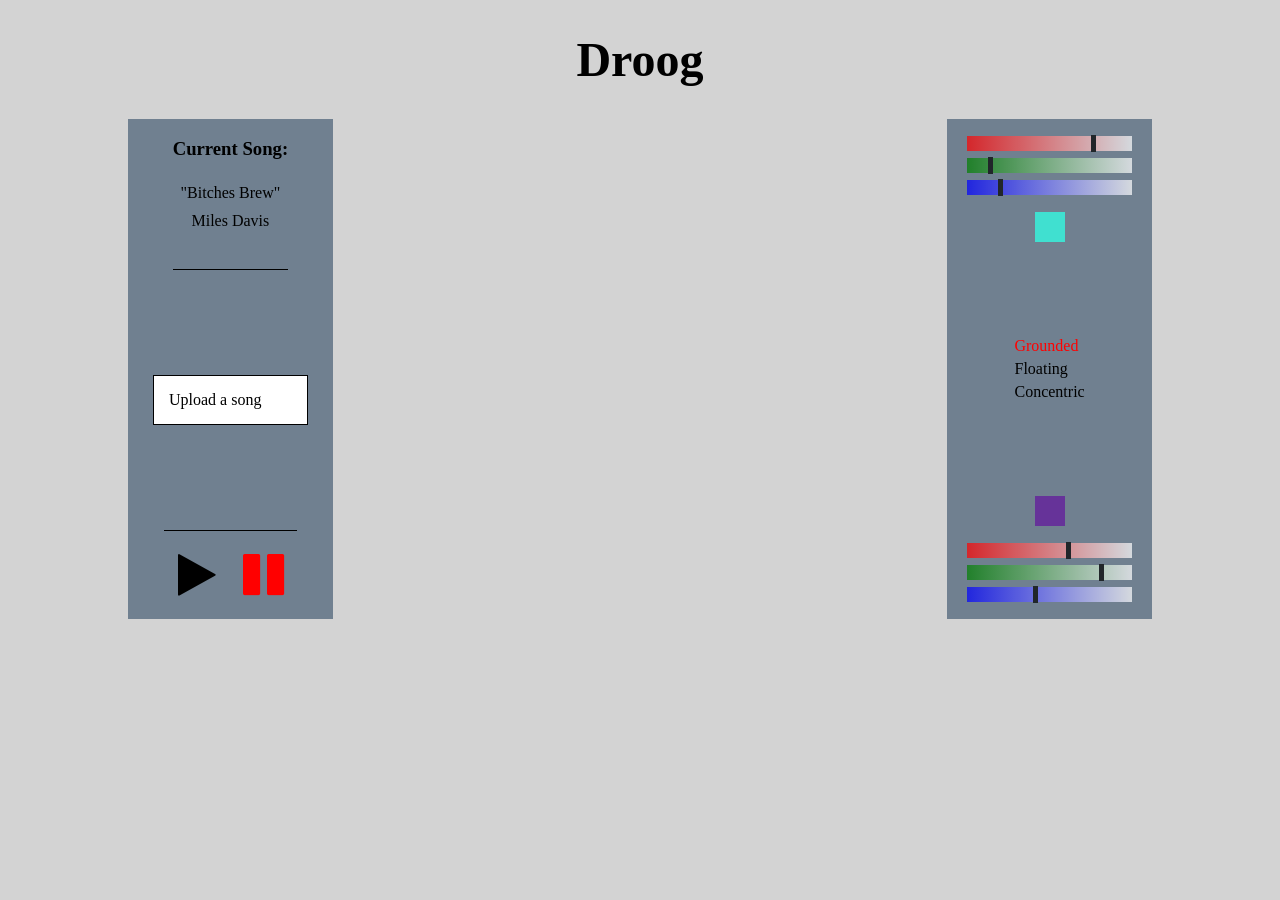
==== Droog/index.html @ 55fc2099 "Add droog" ====
<!DOCTYPE html>
<html>
  <head>
    <meta charset="utf-8">
    <script type="text/javascript" src="./lib/bundle.js"></script>

    <link rel="stylesheet" href="./css/index.css">
    <link rel="shortcut icon" href="./favicon.ico" type="image/x-icon">
    <link href="https://maxcdn.bootstrapcdn.com/font-awesome/4.6.3/css/font-awesome.min.css" rel="stylesheet" integrity="sha384-T8Gy5hrqNKT+hzMclPo118YTQO6cYprQmhrYwIiQ/3axmI1hQomh7Ud2hPOy8SP1" crossorigin="anonymous">

    <title>Droog</title>
  </head>
  <body>
    <h1>Droog</h1>

    <section id="main">
      <div id="controls">
        <div id="song-info">
          <h3>Current Song:</h3>
          <p id="song-title">"Bitches Brew"</p>
          <p id="song-artist">Miles Davis</p>
        </div>

        <div id="upload-button">
          <input
            id="song-file"
            type="file"/>
          <label for="song-file">Upload a song</label>
        </div>

        <div id="play-controls">
          <div>
            <i class="fa fa-play" aria-hidden="true"></i>
          </div>

          <div>
            <i class="fa fa-pause purple" aria-hidden="true"></i>
          </div>
        </div>
      </div>

      <div id="display">
        <section id="outer-bar">
          <section class="little-bar">
          </section>
        </section>
      </div>

      <div id="customizer">
        <div class="color-picker" id="top">
          <ul>
            <li class="red">
              <div class="color-mark" id="top-red"></div>
            </li>

            <li class="green">
              <div class="color-mark" id="top-green"></div>
            </li>

            <li class="blue">
              <div class="color-mark" id="top-blue"></div>
            </li>
          </ul>

          <div id="top-sample">
          </div>
        </div>

        <div id="form-select">
          <p class="selected" id="osc">Grounded</p>
          <p id="cent">Floating</p>
          <p id="conc">Concentric</p>
        </div>

        <div class="color-picker" id="bottom">
          <div id="bottom-sample">
          </div>

          <ul>
            <li class="red">
              <div class="color-mark" id="bottom-red"></div>
            </li>

            <li class="green">
              <div class="color-mark" id="bottom-green"></div>
            </li>

            <li class="blue">
              <div class="color-mark" id="bottom-blue"></div>
            </li>
          </ul>
        </div>
      </div>
    </section>

    <audio id="audio" src="./assets/Bitches_Brew.mp3"/>
  </body>
</html>
---- Droog/css/index.css ----
body {
  display: flex;
  flex-direction: column;
  align-items: center;
  font-family: "Futura";
  margin: 0px;
  background-color: lightgray;
}

h1 {
  font-size: 48px;
}

p {
  margin: 5px;
}

li {
  list-style-type: none;
}

ul {
  margin: 10px 0px;
  padding: 0px;
}

#main {
  display: flex;
  flex-direction: row;
  width: 80%;
  height: 500px;
  /*border: 1px solid black;*/

  --bottom-red: 102;
  --bottom-green: 51;
  --bottom-blue: 153;

  --top-red: 64;
  --top-green: 224;
  --top-blue: 208;
}

#display {
  width: 60%;
}

#controls {
  width: 20%;
  display: flex;
  flex-direction: column;
  justify-content: space-between;
  background-color: slategray;
}

#customizer {
  width: 20%;
}

#song-info {
  display: flex;
  flex-direction: column;
  align-items: center;
  align-self: center;
  height: 30%;
  border-bottom: 1px solid black;
}

#play-controls {
  display: flex;
  flex-direction: row;
  justify-content: space-between;
  width: 65%;
  align-self: center;
  border-top: 1px solid black;
}

#play-controls div {
  width: 50%;
  display: flex;
  flex-direction: row;
  justify-content: center;
  align-items: center;
}

#play-controls i {
  font-size: 3em;
  margin: 20px;
  cursor: pointer;
}

#play-controls i:hover {
  opacity: 0.7;
}

#play-controls i:active {
  font-size: 2.5em;
}

/*.fa-play {
  margin-right: 0px;
}

.fa-pause {
  margin-left: 0px;
}*/

#song-file {
  display: none;
}

#upload-button {
  width: 60%;
  align-self: center;
  padding: 15px;
  cursor: pointer;
  border: 1px solid black;
  background-color: white;
}

#upload-button label {
  cursor: inherit;
}

#customizer {
  display: flex;
  flex-direction: column;
  align-items: center;
  justify-content: space-between;
  background-color: slategray;
}

.color-picker {
  display: flex;
  flex-direction: column;
  align-items: center;
  width: 100%;
}

.color-picker ul {
  width: 100%;
}

.color-picker li {
  height: 15px;
  margin: 7px 20px;
  opacity: 0.7;
  display: flex;
  flex-direction: row;
  align-items: center;
}

.color-mark {
  height: 17px;
  width: 5px;
  background-color: black;
}

.red {
  background: linear-gradient(to right, red, white);
}

.green {
  background: linear-gradient(to right, green, white);
}

.blue {
  background: linear-gradient(to right, blue, white);
}

#top-sample {
  width: 30px;
  height: 30px;
  background-color: rgb(var(--top-red), var(--top-green), var(--top-blue));
}

#bottom-sample {
  width: 30px;
  height: 30px;
  background-color: rgb(var(--bottom-red), var(--bottom-green), var(--bottom-blue));
}

#form-select p {
  cursor: pointer;
}

.selected {
  color: red;
}

.little-bar {
  border-radius: 50%;
  display: flex;
  justify-content: space-around;
  align-items: center;
  border: 1px solid rgb(var(--bottom-red), var(--bottom-green), var(--bottom-blue));
}

#outer-bar div {
  border: none;
  background: linear-gradient(0deg, rgb(var(--bottom-red), var(--bottom-green), var(--bottom-blue)), rgb(var(--top-red), var(--top-green), var(--top-blue)));
  width: 2px;
}

#display {
  display: flex;
  flex-direction: row;
  justify-content: space-around;
  align-items: flex-end;
}

#outer-bar {
  display: flex;
  flex-direction: row;
  justify-content: flex-end;
  align-items: flex-end;
}
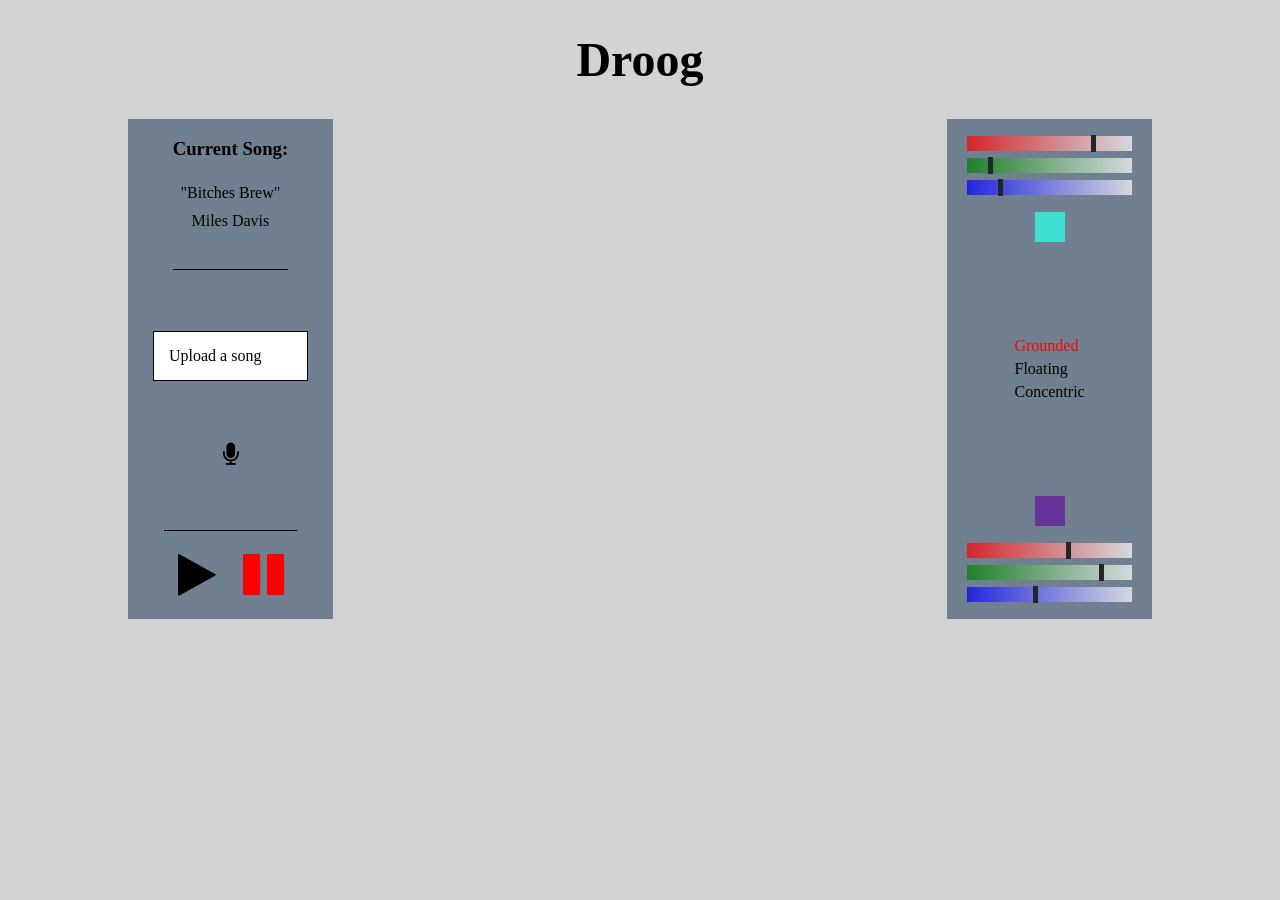
==== commit 2a358fc1: "Update Droog" ====
--- a/Droog/index.html
+++ b/Droog/index.html
@@ -28,13 +28,17 @@
           <label for="song-file">Upload a song</label>
         </div>
 
+        <div id="microphone">
+          <i class="fa fa-microphone" aria-hidden="true"></i>
+        </div>
+
         <div id="play-controls">
           <div>
             <i class="fa fa-play" aria-hidden="true"></i>
           </div>
 
           <div>
-            <i class="fa fa-pause purple" aria-hidden="true"></i>
+            <i class="fa fa-pause" aria-hidden="true"></i>
           </div>
         </div>
       </div>
--- a/Droog/css/index.css
+++ b/Droog/css/index.css
@@ -29,7 +29,6 @@
   flex-direction: row;
   width: 80%;
   height: 500px;
-  /*border: 1px solid black;*/
 
   --bottom-red: 102;
   --bottom-green: 51;
@@ -214,3 +213,13 @@
   justify-content: flex-end;
   align-items: flex-end;
 }
+
+#microphone {
+  align-self: center;
+  font-size: 1.5em;
+  cursor: pointer;
+}
+
+#microphone:hover {
+  opacity: 0.7;
+}
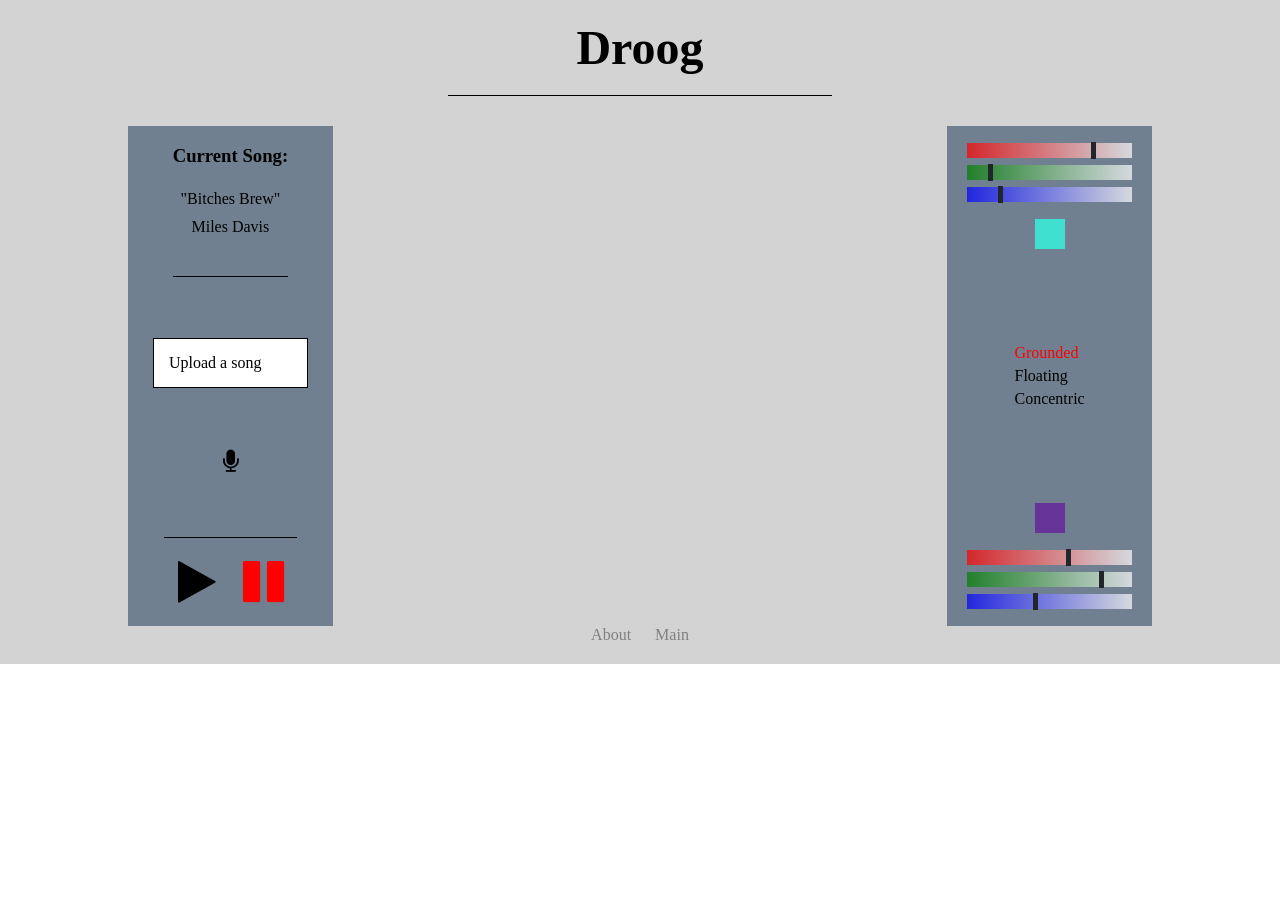
==== commit 25a2bc3d: "Update Droog" ====
--- a/Droog/index.html
+++ b/Droog/index.html
@@ -11,8 +11,13 @@
     <title>Droog</title>
   </head>
   <body>
+    <div class="modal" id="about">
+      <p>There was me, that is Alex, and my three droogs, that is Pete, Georgie, and Dim, and we sat in the Korova Milkbar trying to make up our rassoodocks what to do with the evening.</p>
+    </div>
+    <section id="body-content">
     <h1>Droog</h1>
 
+    <div id="underline"></div>
     <section id="main">
       <div id="controls">
         <div id="song-info">
@@ -97,6 +102,12 @@
       </div>
     </section>
 
-    <audio id="audio" src="./assets/Bitches_Brew.mp3"/>
+    <audio id="audio" src="./assets/Bitches_Brew.mp3"></audio>
+    <div id="footer">
+      <a href="#" id="about-link">About</a>
+      <a href="http://gabrielice.com">Main</a>
+    </div>
+    </section>
   </body>
+
 </html>
--- a/Droog/css/index.css
+++ b/Droog/css/index.css
@@ -1,14 +1,20 @@
 body {
-  display: flex;
-  flex-direction: column;
-  align-items: center;
+  margin: 0px;
   font-family: "Futura";
+}
+
+#body-content {
+  display: flex;
+  flex-direction: column;
+  align-items: center;
   margin: 0px;
   background-color: lightgray;
 }
 
 h1 {
   font-size: 48px;
+  margin-bottom: 20px;
+  margin-top: 20px;
 }
 
 p {
@@ -24,6 +30,55 @@
   padding: 0px;
 }
 
+.modal {
+  display: none;
+  position: fixed;
+  opacity: 1;
+  z-index: 2;
+  border: 1px solid black;
+  background-color: white;
+  left: 50%;
+  top: 50%;
+  transform: translate(-50%, -50%);
+  height: 50%;
+  width: 25%;
+  flex-direction: column;
+  justify-content: space-around;
+}
+
+.modal p {
+  margin: 30px;
+}
+
+@keyframes widen {
+  from {
+    width: 0%;
+  }
+
+  to {
+    width: 30%;
+  }
+}
+
+@keyframes fadein {
+  from {
+    opacity: 0;
+  }
+
+  to {
+    opacity: 1;
+  }
+}
+
+#underline {
+  height: 1px;
+  background-color: black;
+  width: 30%;
+  margin-bottom: 30px;
+  animation-duration: 4s;
+  animation-name: widen;
+}
+
 #main {
   display: flex;
   flex-direction: row;
@@ -37,6 +92,9 @@
   --top-red: 64;
   --top-green: 224;
   --top-blue: 208;
+
+  animation-name: fadein;
+  animation-duration: 3s;
 }
 
 #display {
@@ -223,3 +281,13 @@
 #microphone:hover {
   opacity: 0.7;
 }
+
+#footer {
+  margin-bottom: 20px;
+}
+
+#footer a {
+  text-decoration: none;
+  margin: 10px;
+  color: gray;
+}
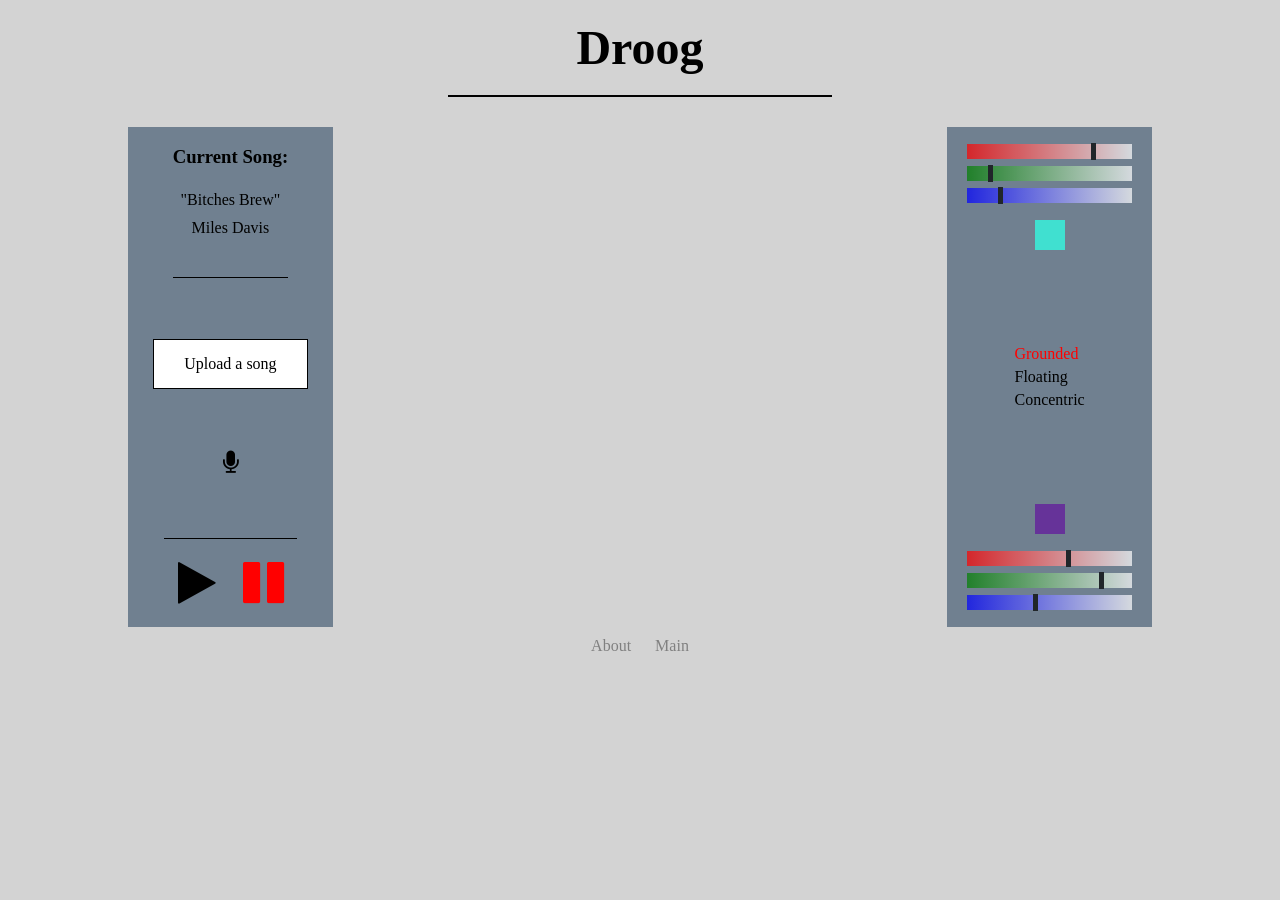
==== commit 7939eacc: "Update droog yet again" ====
--- a/Droog/index.html
+++ b/Droog/index.html
@@ -12,12 +12,17 @@
   </head>
   <body>
     <div class="modal" id="about">
-      <p>There was me, that is Alex, and my three droogs, that is Pete, Georgie, and Dim, and we sat in the Korova Milkbar trying to make up our rassoodocks what to do with the evening.</p>
+      <h2>Droog</h2>
+      <p><i>"There was me, that is Alex, and my three droogs, that is Pete, Georgie, and Dim, and we sat in the Korova Milkbar trying to make up our rassoodocks what to do with the evening."</i></p>
+      <p>Droog is a customizable audio visualizer which can generate two types of wave representations for both uploaded audio files and user microphone input. Feel free to try it out on either the preloaded sample track or any mp3 file of your choosing. Click "about" below to return to this window at any time.</p>
+      <a href="#">Close</a>
     </div>
     <section id="body-content">
-    <h1>Droog</h1>
+    <h1 id="masthead">Droog</h1>
 
-    <div id="underline"></div>
+    <div id="underline">
+      <div id="progress-bar"></div>
+    </div>
     <section id="main">
       <div id="controls">
         <div id="song-info">
--- a/Droog/css/index.css
+++ b/Droog/css/index.css
@@ -1,6 +1,7 @@
 body {
   margin: 0px;
   font-family: "Futura";
+  background-color: lightgray;
 }
 
 #body-content {
@@ -8,7 +9,6 @@
   flex-direction: column;
   align-items: center;
   margin: 0px;
-  background-color: lightgray;
 }
 
 h1 {
@@ -40,14 +40,26 @@
   left: 50%;
   top: 50%;
   transform: translate(-50%, -50%);
-  height: 50%;
-  width: 25%;
-  flex-direction: column;
-  justify-content: space-around;
+  height: 70%;
+  width: 35%;
+  flex-direction: column;
+}
+
+.modal h2 {
+  align-self: center;
+  margin-top: 50px;
+  border-bottom: 1px solid gray;
 }
 
 .modal p {
-  margin: 30px;
+  margin: 20px 30px;
+}
+
+.modal a {
+  text-decoration: none;
+  align-self: center;
+  font-size: 12px;
+  margin-top: 20px;
 }
 
 @keyframes widen {
@@ -71,12 +83,18 @@
 }
 
 #underline {
-  height: 1px;
+  height: 2px;
   background-color: black;
   width: 30%;
   margin-bottom: 30px;
   animation-duration: 4s;
   animation-name: widen;
+  display: flex;
+  flex-direction: row;
+}
+
+#progress-bar {
+  background-color: red;
 }
 
 #main {
@@ -153,14 +171,6 @@
   font-size: 2.5em;
 }
 
-/*.fa-play {
-  margin-right: 0px;
-}
-
-.fa-pause {
-  margin-left: 0px;
-}*/
-
 #song-file {
   display: none;
 }
@@ -172,6 +182,9 @@
   cursor: pointer;
   border: 1px solid black;
   background-color: white;
+  display: flex;
+  flex-direction: row;
+  justify-content: space-around;
 }
 
 #upload-button label {
@@ -283,7 +296,8 @@
 }
 
 #footer {
-  margin-bottom: 20px;
+  margin-bottom: 10px;
+  margin-top: 10px;
 }
 
 #footer a {
@@ -291,3 +305,7 @@
   margin: 10px;
   color: gray;
 }
+
+#masthead {
+  cursor: pointer;
+}
